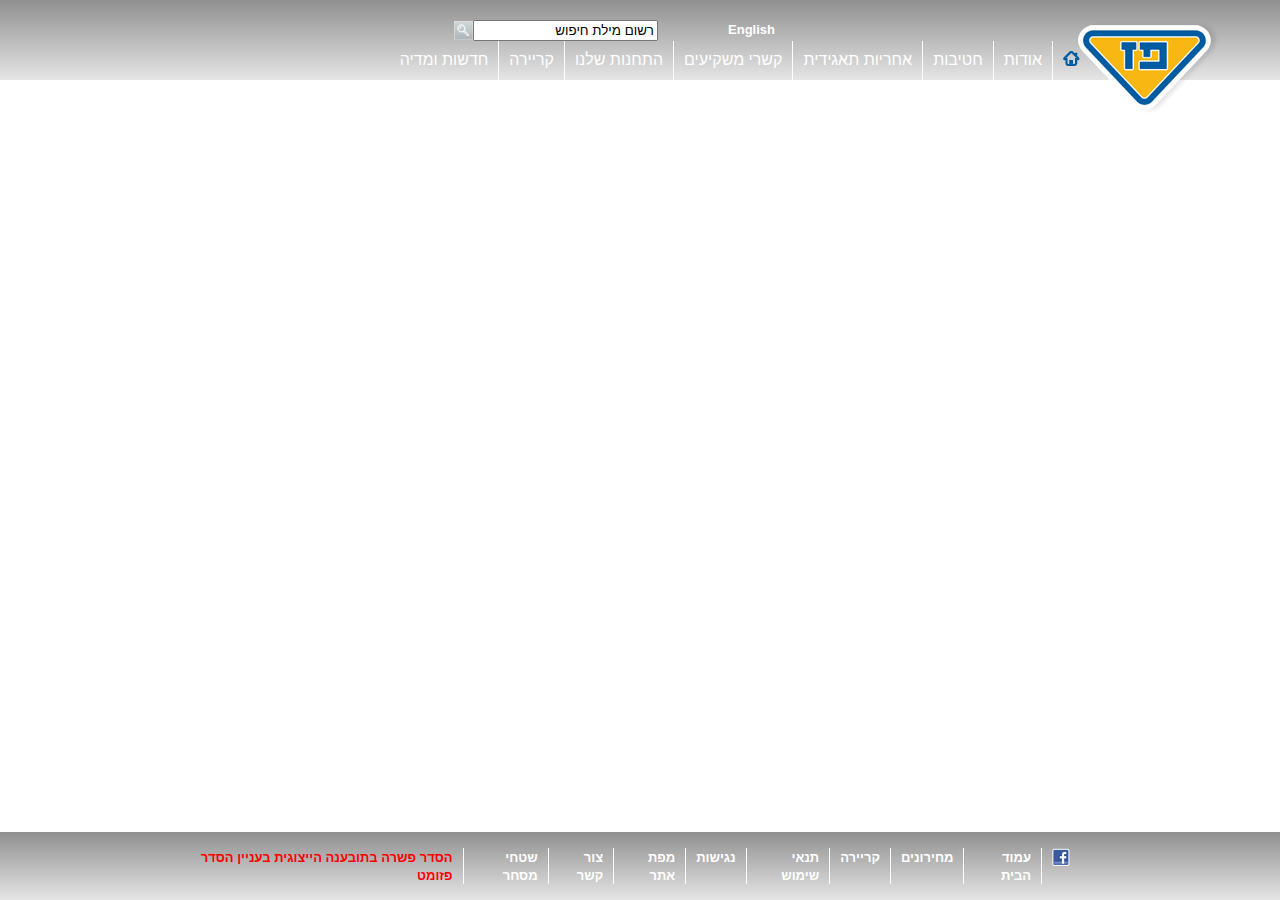
==== index.html @ 7f9d549d "first commit" ====
<!DOCTYPE html>
<html lang="en">
<head>
    <meta charset="UTF-8">
    <meta http-equiv="X-UA-Compatible" content="IE=edge">
    <meta name="viewport" content="width=device-width, initial-scale=1.0">
    <title>Mid Ex - INDEX</title>
    <link rel="stylesheet" href="style-menu.css">
    <link rel="stylesheet" href="style-footer.css">
</head>
<body>
 <div class="container-nav">
    <img class="logo" src="images/paz_logo.png" alt="">
    <nav>
        <div class="overTopRow">
            <div class="langDiv">
                <a hre="#" class="lang">English</a>
            </div>
            <div class="searchTop"><input type="text" value="רשום מילת חיפוש"><a href="#">&nbsp;&nbsp;</a></div>
        </div>
        <ul>
          <li>
            <a href="#"><img src="images/menu_home_blue.png" alt="HOME"></a>
          </li>
          <!--about-->
          <li class="dropdown">
            <a href="javascript:void(0)">אודות</a>
            <ul class="dropdown-content">
              <li><a href="#">אודות</a></li>
              <li><a href="#">הסטוריה</a></li>
              <li><a href="#">חזון וערכים</a></li>
              <li><a href="#">מבנה הקבוצה</a></li>
              <li><a href="#">חברי הדירקטוריון </a></li>
              <li><a href="#">הנהלת הקבוצה</a></li>
              <li><a href="#">פרסים והוקרה</a></li>
            </ul>
          </li>

          <!--branches-->
          <li class="dropdown">
            <a href="javascript:void(0)">חטיבות</a>
            <ul class="dropdown-content">
              <li><a href="#">חטיבות</a></li>
              <li><a href="#">קמעונאות ומסחר</a></li>
              <li><a href="#">תעשיות ושירותים</a></li>
              <li><a href="#">זיקוק</a></li>
            </ul>
          </li>

           <!--corporate responsibility-->
           <li class="dropdown">
            <a href="javascript:void(0)">אחריות תאגידית</a>
            <ul class="dropdown-content">
              <li><a href="#">אחריות תאגידית </a></li>
              <li><a href="#">הקוד האתי</a></li>
              <li><a href="#">מעורבות חברתית</a></li>
              <li><a href="#">נגישות</a></li>
              <li><a href="#">איכות הסביבה ובטיחות</a></li>
              <li><a href="#">דירוג מעלה</a></li>
            </ul>
          </li>

            <!--investors-->
            <li class="dropdown">
                <a href="javascript:void(0)">קשרי משקיעים</a>
                <ul class="dropdown-content">
                  <li><a href="#">פרופיל חברה</a></li>
                  <li><a href="#">דוחות כספיים</a></li>
                  <li><a href="#">כלים למשקיע</a></li>
                  <li><a href="#">נגישות</a></li>
                  <li><a href="#">נתוני מניה</a></li>
                  <li><a href="#">אסיפות כלליות</a></li>
                </ul>
            </li>

            <!--our stations-->
            <li class="dropdown">
                <a href="javascript:void(0)">התחנות שלנו</a>
                <ul class="dropdown-content">
                  <li><a href="#">התחנות שלנו</a></li>
                  <li><a href="#">נגישות מתחמי פז</a></li>
                  <li><a href="#">רשימת תחנות</a></li>
                  <li><a href="#">מועדונים</a></li>
                </ul>
           </li>
        
           <!--our stations-->
           <li class="dropdown">
            <a href="javascript:void(0)">קריירה</a>
            <ul class="dropdown-content">
              <li><a href="#">לעבוד בפז</a></li>
              <li><a href="#">ניהול תחנת פז</a></li>
              <li><a href="#">קריירה</a></li>
            </ul>
          </li>

          <!--news-->
          <li class="dropdown">
            <a href="javascript:void(0)">חדשות ומדיה</a>
            <ul class="dropdown-content">
              <li><a href="#">פרסומות</a></li>
              <li><a href="#">הודעות לעיתונות</a></li>
            </ul>
          </li>

        </ul>
      </nav>
 </div>
 
 
 <!--footer-->
 <div class="footer-row">
     <footer>
        <ul>
            <li><a href="#"><img src="images/fb_icon.png" alt=""></a></li>
            <li><a href="#">עמוד הבית</a></li>
            <li><a href="#">מחירונים</a></li>
            <li><a href="#">קריירה</a></li>
            <li><a href="#">תנאי שימוש</a></li>
            <li><a href="#">נגישות</a></li>
            <li><a href="#">מפת אתר</a></li>
            <li><a href="#">צור קשר</a></li>
            <li><a href="#">שטחי מסחר</a></li>
            <li><a href="#"><span class="footer-red">הסדר פשרה בתובענה הייצוגית בעניין הסדר פזומט</span></a></li>
        </ul>
     </footer>
 </div>


</body>
</html>
---- style-menu.css ----
* {
  box-sizing: border-box;
}

body {
    font-family: Arial;
    direction: rtl;
    text-align: right;
    margin:0;
  }
  
  .container-nav{
    background-image: linear-gradient(180deg, #909090, #e5e5e5);
  }
  nav {
    background-image: linear-gradient(180deg, #909090, #e5e5e5);
    width: 900px;
    margin:0 auto;
    padding-top:20px;
  }
  
  nav > ul , .dropdown-content > li{
    display: flex;
    list-style: none;
    padding: 0;
    width:100%;
  }
  
  nav > ul > li > a, .dropdown-content > li> a  {
    color: white;
    text-decoration: none;
    padding: 10px;
    display: block;
   }
  
  nav > ul > li > a:hover {
    color: blue;
    text-decoration: underline;
  }
  
  nav > ul > li  {
    border-left: 1px solid white; 
  }
  nav > ul > li:last-child{
    border-left:none;
  }
  /*
  nav > ul > li.active > a {
    background-color:darkorange;
    color: white;
  }
  */
  .dropdown {
    position: relative;
  }
  
  .dropdown-content {
    background-image: linear-gradient(180deg, #909090, #e5e5e5);
    position: absolute;
    top: 38px;
    display: none;
    width:max-content;
  }
  .dropdown-content > li{
    border-bottom: 1px solid white;
  }
  .dropdown-content > li :hover{
    background-color: #D7DCED;
    width:inherit;
  }
  .dropdown:hover > .dropdown-content {
    display: block;
  }
 
  
 /****OVER TOP LINE *********/ 
.overTopRow{
  display: flex;
  flex-wrap: wrap;
  width:65%;
  float: left;
}
.searchTop > a {
    display: inline-block;
    width: 19px;
    height: 19px;
    background-image: url("images/search_button.png") ; 
    text-decoration: none;
}

.lang{
  color:white;
  margin-left:10px; 
  font-weight: bold;
  font-size:small;
}
.lang:hover{
  color:blue;
  text-decoration: underline;;
}
.langDiv
{
  flex-basis: 20%;
  align-items: flex-end;
   
}
.searchTop{
  flex-basis: 35%;
  align-items: flex-end;
}

.logo{
  position: absolute;
  top: 21px;
  right: 60px;

}
---- style-footer.css ----
/**footer**/
.footer-row{
    display: flex;
    list-style: none;
    padding: 0;
    width:100%;
    background-image: linear-gradient(180deg, #909090, #e5e5e5);
    position:fixed;
    bottom: 0;
  }
  footer > ul{
    display: flex;
    list-style: none;
    padding: 0;
    width:100%;
  }
  footer{
    width:900px;
    margin:0 auto; 
  }
  footer > ul> li> a {
    color:white;
    font-size: small;
    font-weight: bold;
    text-decoration:none;
    
  }
  footer > ul> li
  {
    border-right:1px solid white; 
    margin-right:10px;
    padding-right:10px;
  }
  footer > ul> li:first-child{
    border-right:none;
  }
  .footer-red{
    color: red;
  }
  footer > ul> li> a:hover, .footer-red:hover{
    text-decoration:underline;
    color:blue;
  }
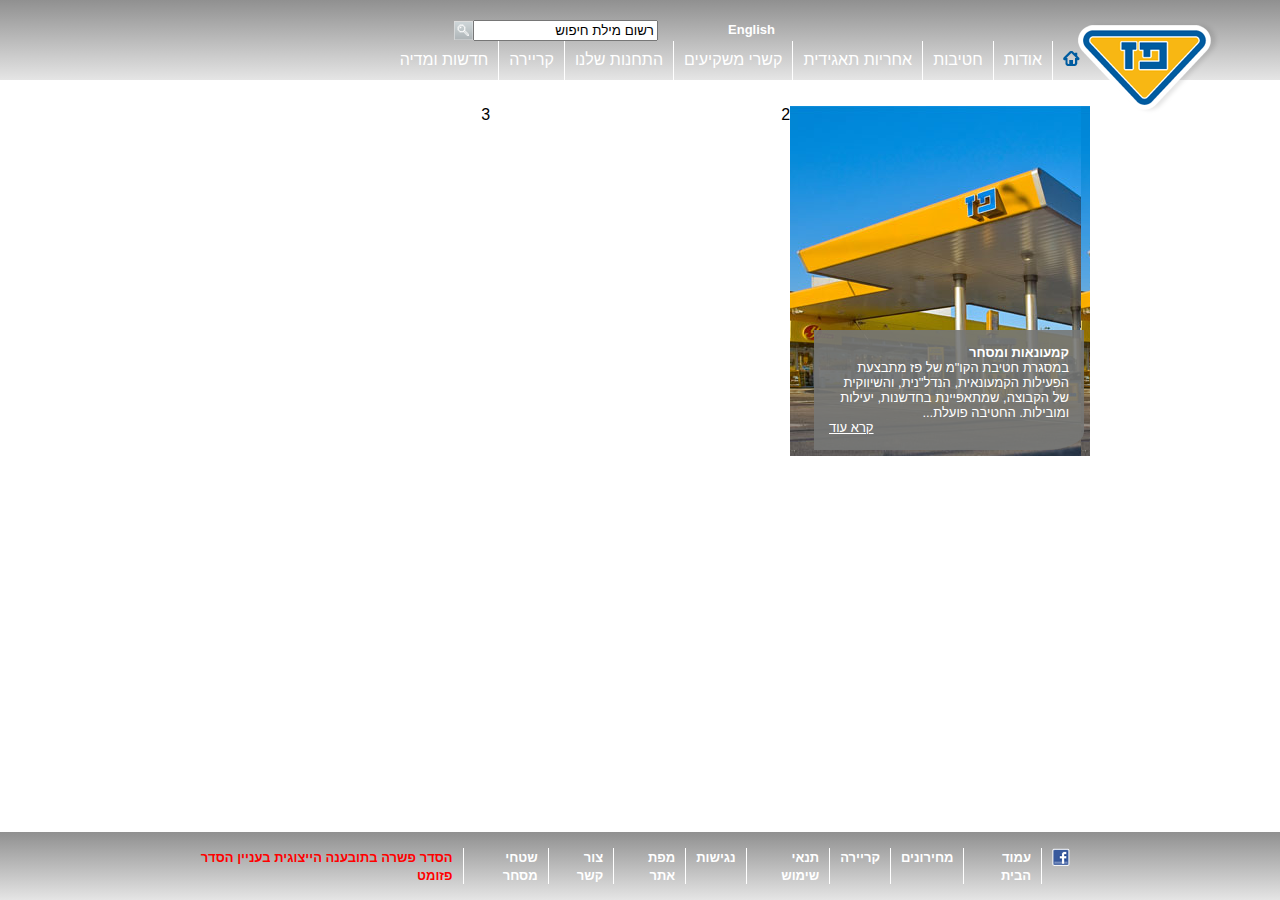
==== commit 241f615f: "first cubic of first row in home page + style" ====
--- a/index.html
+++ b/index.html
@@ -5,8 +5,10 @@
     <meta http-equiv="X-UA-Compatible" content="IE=edge">
     <meta name="viewport" content="width=device-width, initial-scale=1.0">
     <title>Mid Ex - INDEX</title>
+    <link rel="stylesheet" href="style.css">
     <link rel="stylesheet" href="style-menu.css">
     <link rel="stylesheet" href="style-footer.css">
+
 </head>
 <body>
  <div class="container-nav">
@@ -108,6 +110,44 @@
  </div>
  
  
+ <main>
+   <!--first row-->
+   <div class="row">
+     <!--first cubic-->
+      <div class="col-md-3">
+          <div class="cubic-hp-1 cubic-text">
+              <p>
+                <b>
+                  קמעונאות ומסחר
+                </b>
+                <br/>
+                במסגרת חטיבת הקו"מ של פז מתבצעת הפעילות הקמעונאית, הנדל"נית, והשיווקית של הקבוצה, שמתאפיינת בחדשנות, יעילות ומובילות. החטיבה פועלת...
+                <br/>
+                <span class="read-more"><a href="#">קרא עוד</a></span>
+              </p>
+          </div>
+      </div>
+
+      <div class="col-md-3">
+        2
+      </div>
+
+      <div class="col-md-3">
+        3
+      </div>
+   </div>
+
+
+
+   <!--second row-->
+   <div class="row">
+
+   </div>
+ </main> 
+
+
+
+
  <!--footer-->
  <div class="footer-row">
      <footer>
--- a/style.css
+++ b/style.css
@@ -0,0 +1,40 @@
+main{
+    width:900px;
+    margin: 2% auto;
+}
+.row{
+    display: flex;
+    list-style: none;
+    padding: 0;
+    width:100%;
+ }
+ .col-md-3{
+     flex-basis: 33.33%;
+ }
+
+ /**home page styles**/
+ .cubic-hp-1{
+     display: flex;
+     background-image: url("images/1908364606615453350.JPG");
+     height:350px;
+     align-items: flex-end;
+ }
+ .cubic-hp-1>p{
+     background-color: #767776e5;
+     margin: 0 2% 2% 8%;
+     padding:5%;
+     border-bottom-right-radius: 15%;
+ }
+ .read-more>a{
+    color:white;
+    font-size:small;
+    display: block;
+    text-align: left;
+ }
+ .read-more>a:hover{
+     color:blue;
+ }
+ .cubic-text{
+     color:white;
+     font-size:small;
+ }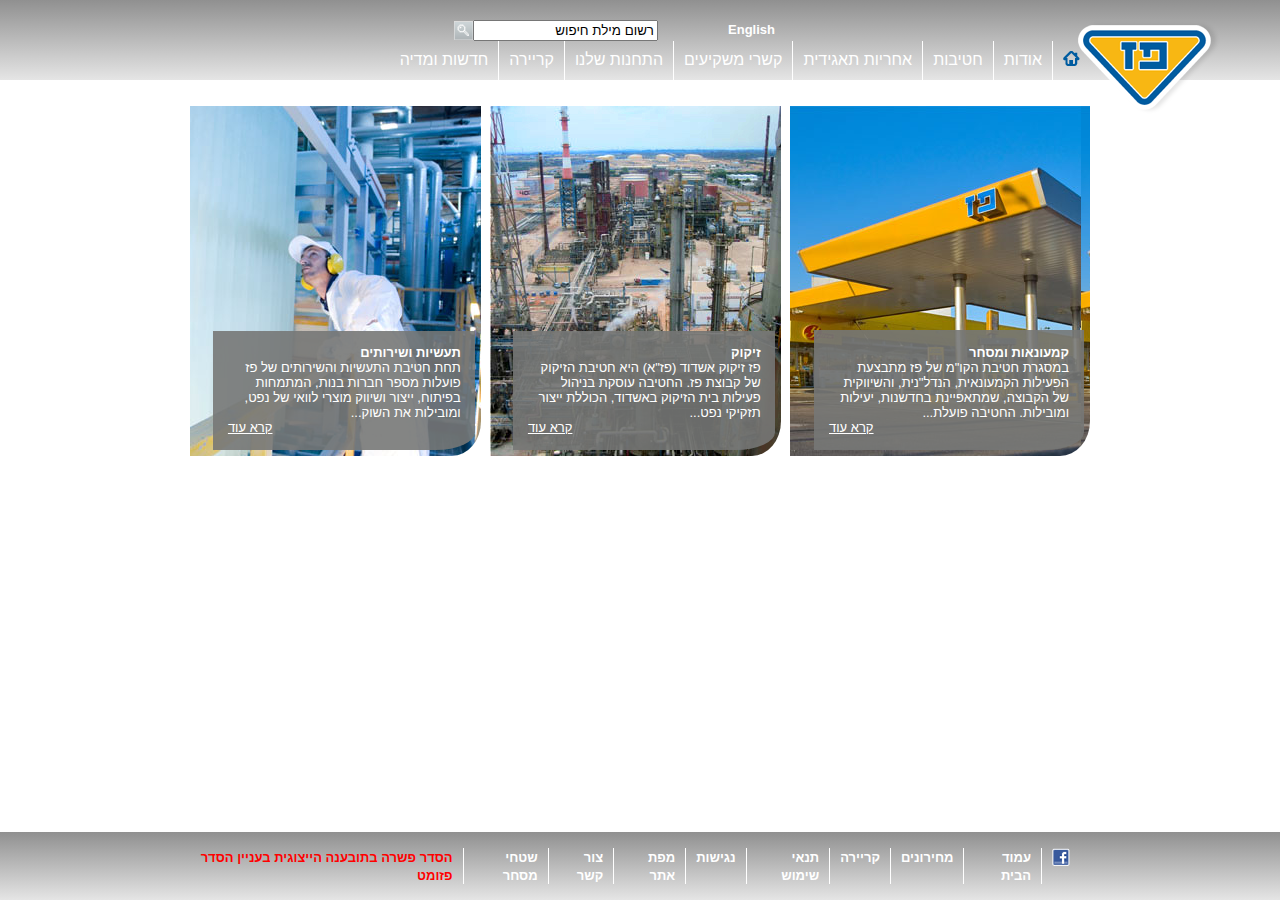
==== commit 58e8a571: "home page- first row" ====
--- a/index.html
+++ b/index.html
@@ -115,7 +115,7 @@
    <div class="row">
      <!--first cubic-->
       <div class="col-md-3">
-          <div class="cubic-hp-1 cubic-text">
+          <div class="cubic-hp cubic-hp-1 cubic-text">
               <p>
                 <b>
                   קמעונאות ומסחר
@@ -128,12 +128,34 @@
           </div>
       </div>
 
+      <!--second cubic-->
       <div class="col-md-3">
-        2
+        <div class="cubic-hp cubic-hp-2 cubic-text">
+          <p>
+            <b>
+              זיקוק
+            </b>
+            <br/>
+            פז זיקוק אשדוד (פז"א) היא חטיבת הזיקוק של קבוצת פז. החטיבה עוסקת בניהול פעילות בית הזיקוק באשדוד, הכוללת ייצור תזקיקי נפט...
+            <br/>
+            <span class="read-more"><a href="#">קרא עוד</a></span>
+          </p>
+        </div>
       </div>
 
       <div class="col-md-3">
-        3
+        <div class="cubic-hp cubic-hp-3 cubic-text">
+          <p>
+            <b>
+              תעשיות ושירותים
+            </b>
+            <br/>
+                תחת חטיבת התעשיות והשירותים של פז פועלות מספר חברות בנות,
+                המתמחות בפיתוח, ייצור ושיווק מוצרי לוואי של נפט, ומובילות את השוק...
+            <br/>
+            <span class="read-more"><a href="#">קרא עוד</a></span>
+          </p>
+        </div>
       </div>
    </div>
 
--- a/style.css
+++ b/style.css
@@ -1,3 +1,6 @@
+* {
+    box-sizing: border-box;
+  }
 main{
     width:900px;
     margin: 2% auto;
@@ -13,17 +16,29 @@
  }
 
  /**home page styles**/
- .cubic-hp-1{
+ .cubic-hp{
      display: flex;
-     background-image: url("images/1908364606615453350.JPG");
      height:350px;
      align-items: flex-end;
+     border-bottom-right-radius: 10%;
  }
- .cubic-hp-1>p{
+ .cubic-hp-1{
+    background-image: url("images/1908364606615453350.JPG");
+ }
+ .cubic-hp-2{
+    margin-right:3%;
+    background-image: url("images/Picture-046410251500.jpg");
+ }
+ .cubic-hp-3{
+    margin-right:3%;
+    background-image: url("images/╫ñ╫צ╫º╫¿_-291_354410564000.jpg");
+ }
+ .cubic-hp>p{
      background-color: #767776e5;
      margin: 0 2% 2% 8%;
      padding:5%;
      border-bottom-right-radius: 15%;
+     min-height: 119px;
  }
  .read-more>a{
     color:white;
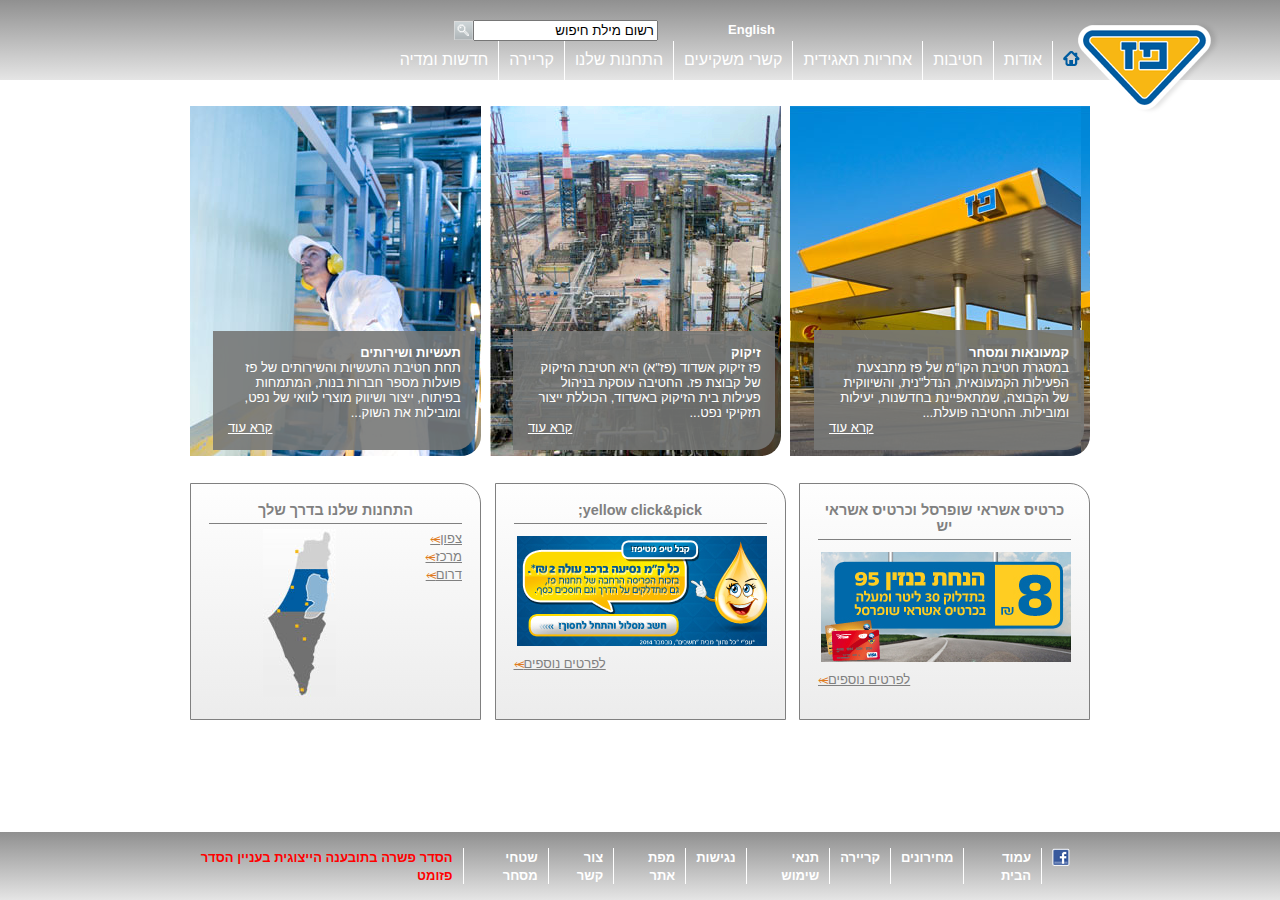
==== commit 87efa7f9: "full home page with the second row and style" ====
--- a/index.html
+++ b/index.html
@@ -143,6 +143,7 @@
         </div>
       </div>
 
+      <!--third cubic-->
       <div class="col-md-3">
         <div class="cubic-hp cubic-hp-3 cubic-text">
           <p>
@@ -163,7 +164,49 @@
 
    <!--second row-->
    <div class="row">
-
+      <!--first cubic-->
+      <div class="col-md-3 row2cubic">
+        <div class="row row2cubic-headerLine">
+          <h3>כרטיס אשראי שופרסל וכרטיס אשראי יש</h3>
+        </div> 
+        <div class="row">
+          <img src="images/paz_250x110059890678.jpg" alt="">
+        </div>
+        <div class="row">
+          <span class="more-details"><a href="#">לפרטים נוספים</a></span>
+        </div>
+      </div>
+
+      <!--second cubic-->
+      <div class="col-md-3 row2cubic row2cubic-2">
+        <div class="row row2cubic-headerLine">
+          <h3>yellow click&pick;</h3>
+        </div> 
+        <div class="row">
+          <img src="images/250X110668568400.jpg" alt="">
+        </div>
+        <div class="row">
+          <span class="more-details"><a href="#">לפרטים נוספים</a></span>
+        </div>
+      </div>
+
+      <!--third cubic-->
+      <div class="col-md-3 row2cubic row2cubic-3">
+        <div class="row row2cubic-headerLine">
+          <h3>התחנות שלנו בדרך שלך</h3>
+        </div> 
+        <div class="row">
+            <div class="col-md-6">
+                <a href="#">צפון</a>
+                <br/>
+                <a href="#">מרכז</a>
+                <br/>
+                <a href="#">דרום</a>
+
+            </div>
+            <div class="col-md-6"><img src="images/Untitled-3058756287.jpg" alt="map"></div>
+        </div>
+      </div>
    </div>
  </main> 
 
--- a/style.css
+++ b/style.css
@@ -9,18 +9,20 @@
     display: flex;
     list-style: none;
     padding: 0;
-    width:100%;
+   
  }
  .col-md-3{
      flex-basis: 33.33%;
  }
-
+.col-md-6{
+    flex-basis:50%;
+}
  /**home page styles**/
  .cubic-hp{
      display: flex;
      height:350px;
      align-items: flex-end;
-     border-bottom-right-radius: 10%;
+     border-bottom-right-radius: 20px;
  }
  .cubic-hp-1{
     background-image: url("images/1908364606615453350.JPG");
@@ -37,7 +39,7 @@
      background-color: #767776e5;
      margin: 0 2% 2% 8%;
      padding:5%;
-     border-bottom-right-radius: 15%;
+     border-bottom-right-radius: 20px;
      min-height: 119px;
  }
  .read-more>a{
@@ -52,4 +54,55 @@
  .cubic-text{
      color:white;
      font-size:small;
+ }
+
+
+ /** second row of cubic hp **/
+ .row2cubic{
+    display: flex;
+    flex-direction: column;
+    border-top-right-radius: 20px;
+    background-image: linear-gradient(180deg, #FEFEFE, #ECECEC);
+    margin-top:3%;
+    border:1px solid grey;
+    padding: 2%;
+ }
+ .row2cubic-2, .row2cubic-3{
+     margin-right:1.5%;
+ }
+.row2cubic> .row>h3{
+    font-size:0.9em;
+    color:grey;
+    text-align:center;
+    flex-basis: 100%;
+    margin:0;
+    padding-bottom:5px;
+}
+.row2cubic-headerLine{
+    border-bottom:1px solid grey;
+    margin-bottom:2%;
+}
+.col-md-6>a:after, .more-details >a:after{
+     content:"\2977";
+     color:rgb(223, 123, 30);
+     text-decoration: none;
+ }
+
+ .col-md-6>a, .more-details >a {
+     color:grey;
+     font-size:small;
+     text-decoration: underline;
+ }
+ .col-md-6>a:hover, .more-details >a:hover {
+     color:blue;
+ }
+
+ .row2cubic-2 > .row > img, .row2cubic > .row > img{
+     margin:3%  0 3% 0;
+ }
+
+ .more-details{
+    display: block;
+    text-align: left;
+    flex-basis:100%;
  }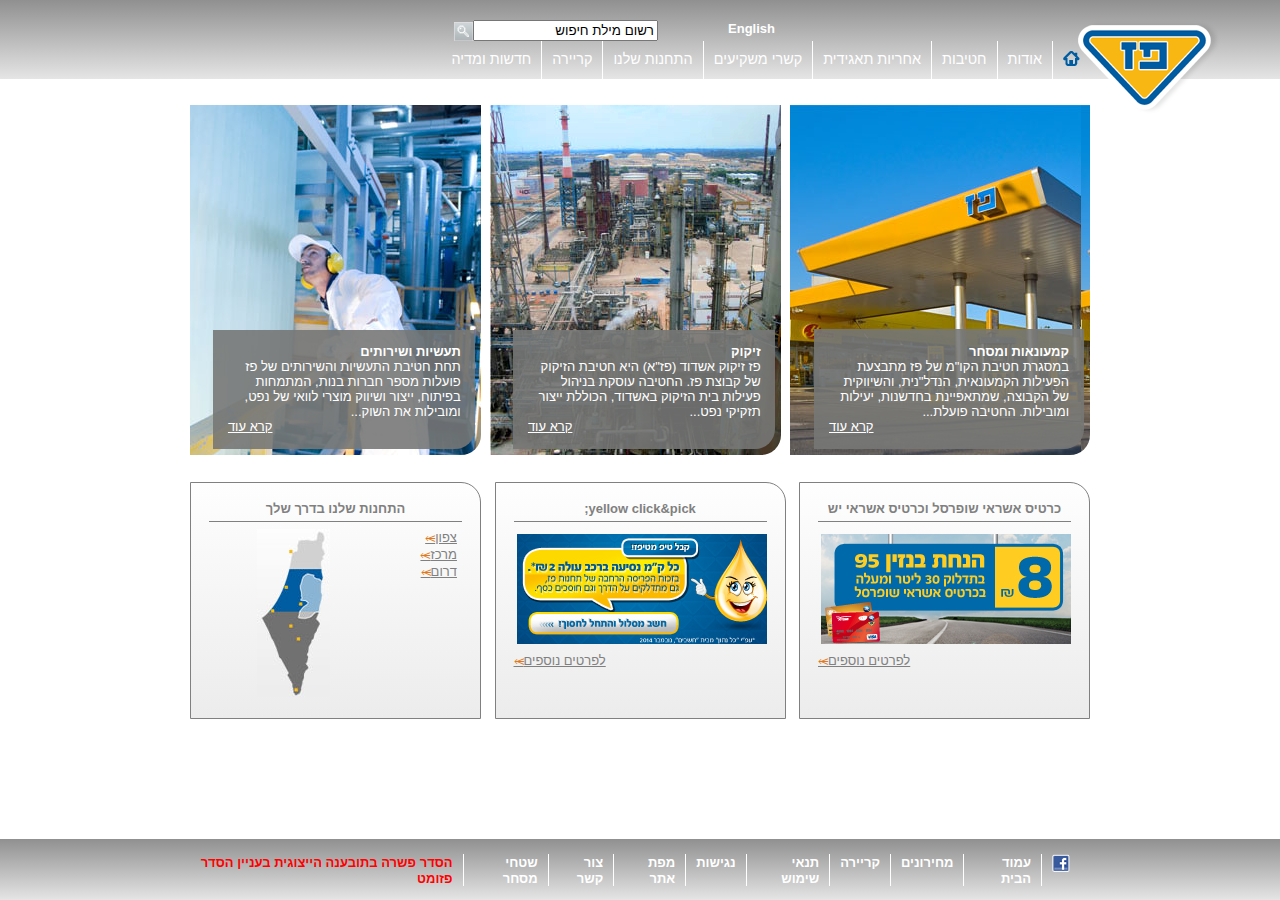
==== commit f6c3e198: "third column of contact us page + style" ====
--- a/index.html
+++ b/index.html
@@ -4,7 +4,7 @@
     <meta charset="UTF-8">
     <meta http-equiv="X-UA-Compatible" content="IE=edge">
     <meta name="viewport" content="width=device-width, initial-scale=1.0">
-    <title>Mid Ex - INDEX</title>
+    <title>Mid Ex - דף ראשי</title>
     <link rel="stylesheet" href="style.css">
     <link rel="stylesheet" href="style-menu.css">
     <link rel="stylesheet" href="style-footer.css">
@@ -224,7 +224,7 @@
             <li><a href="#">תנאי שימוש</a></li>
             <li><a href="#">נגישות</a></li>
             <li><a href="#">מפת אתר</a></li>
-            <li><a href="#">צור קשר</a></li>
+            <li><a href="contact-us.html">צור קשר</a></li>
             <li><a href="#">שטחי מסחר</a></li>
             <li><a href="#"><span class="footer-red">הסדר פשרה בתובענה הייצוגית בעניין הסדר פזומט</span></a></li>
         </ul>
--- a/style.css
+++ b/style.css
@@ -1,6 +1,10 @@
 * {
     box-sizing: border-box;
   }
+html{
+    font-size: 0.9em;
+    color:grey;
+}  
 main{
     width:900px;
     margin: 2% auto;
@@ -11,11 +15,20 @@
     padding: 0;
    
  }
+ .col-md-2{
+    flex-basis: 25%;
+}
  .col-md-3{
      flex-basis: 33.33%;
  }
+ .col-md-4{
+     flex-basis: 40%;
+     margin: 1% 2% 0 2%;
+     flex-direction: column;
+ }
 .col-md-6{
     flex-basis:50%;
+    margin: 1% 2% 0 2%;
 }
  /**home page styles**/
  .cubic-hp{
@@ -105,4 +118,59 @@
     display: block;
     text-align: left;
     flex-basis:100%;
- }+ }
+
+ /**contact us page style**/
+ aside>ul>li{
+    background-image: linear-gradient(180deg, #FEFEFE, #ECECEC);
+    list-style-type: none;
+    padding: 3%;
+    border-top:1px solid grey;
+ }
+ aside>ul>li:before{
+     content:"\261A";
+     color:blue;
+     height:30px;
+ }
+.hr{
+    border-bottom:1px solid grey;
+    flex-basis: 100%;
+} 
+
+h4{
+    color:#005CA8;
+}
+
+.contact-us-form > label{
+    width:75px;
+    display: inline-block;
+}
+.contact-us-form > input, .contact-us-form > textarea{
+    border: 1px solid #808992;
+    margin-bottom: 2%;
+    font-family: Arial, Helvetica, sans-serif;
+    font-size: 0.9em;
+    color: grey;
+}
+.contact-us-form{
+    margin: 3% 3%;
+}
+.contact-us-form > input[type=button]{
+    color:white;
+    background-image: linear-gradient(180deg, #0798db44, #0799DB);
+    display: block;
+    flex-basis: 100%;
+    border:none;
+    height:25px;
+    cursor: pointer;
+    float: left;
+    margin-left:12%;
+}
+.contact-us-form > input[type=button]:hover{
+    background-image: linear-gradient(180deg, #fefefe, #fffb05e8);
+    color:#808992;
+}
+
+.side-cube{
+    margin-top:10%;
+}